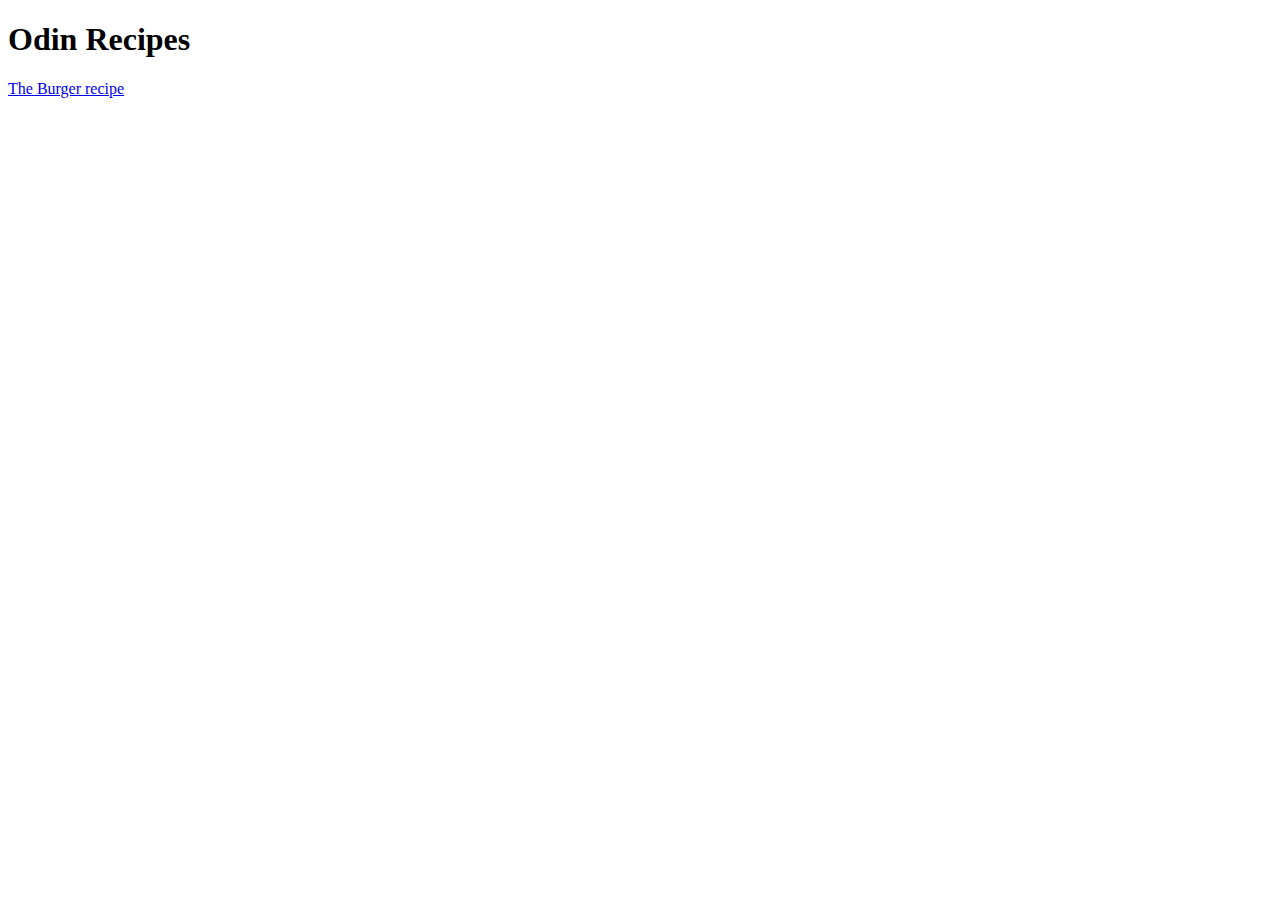
==== index.html @ f468c5b9 "added a burger recipe" ====
<!DOCTYPE html>
<html lang="en">
<head>
    <meta charset="UTF-8">
    <meta name="viewport" content="width=device-width, initial-scale=1.0">
    <title>Odin Recipes</title>
</head>
<body>
    <h1>Odin Recipes</h1>
    <a href="./recipes/burger.html">The Burger recipe</a>
</body>
</html>
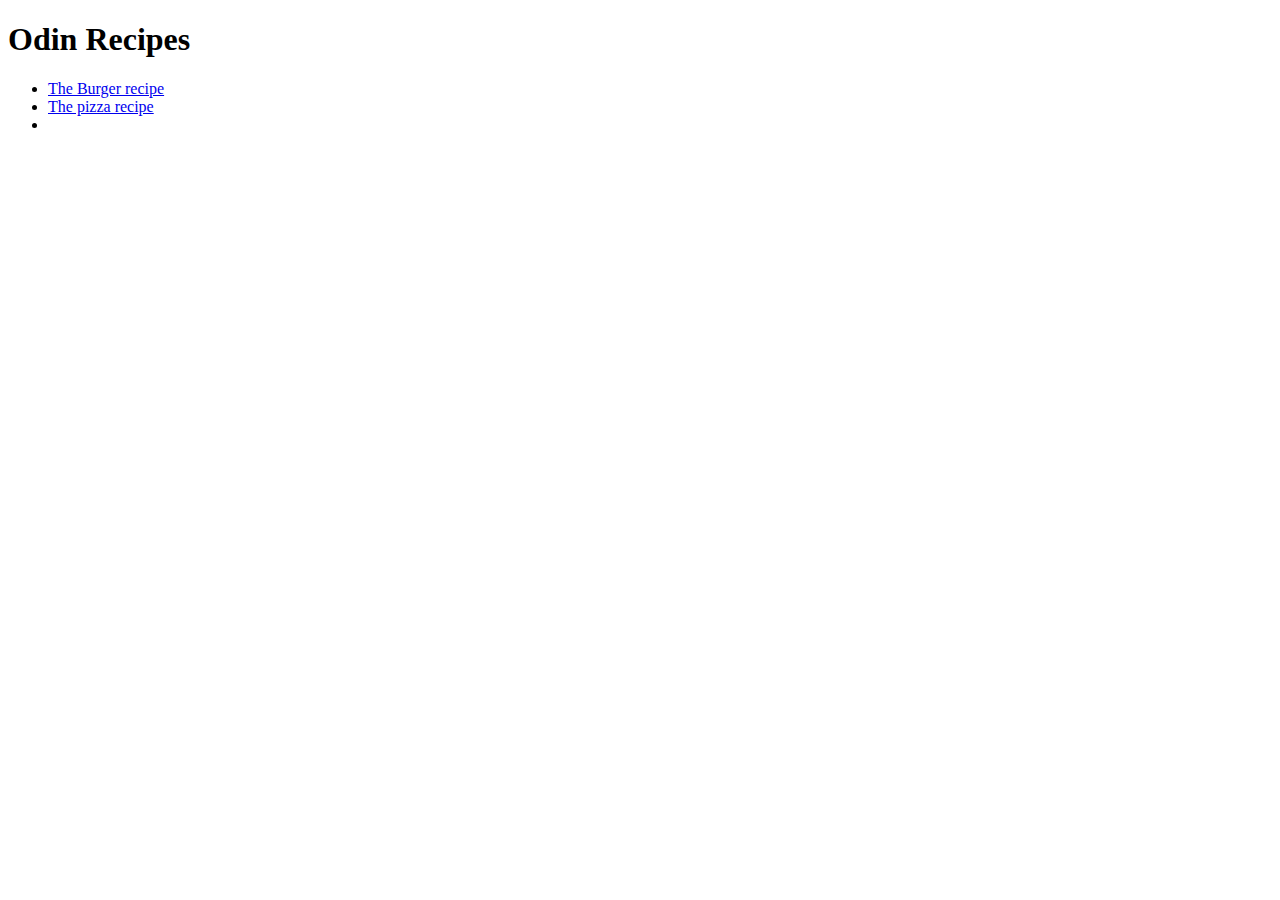
==== commit 52a821f7: "added pizza recipe" ====
--- a/index.html
+++ b/index.html
@@ -7,6 +7,10 @@
 </head>
 <body>
     <h1>Odin Recipes</h1>
-    <a href="./recipes/burger.html">The Burger recipe</a>
+    <ul>
+        <li><a href="./recipes/burger.html">The Burger recipe</a></li>
+        <li><a href="./recipes/pizza.html">The pizza recipe</a></li>
+        <li></li>
+    </ul>
 </body>
 </html>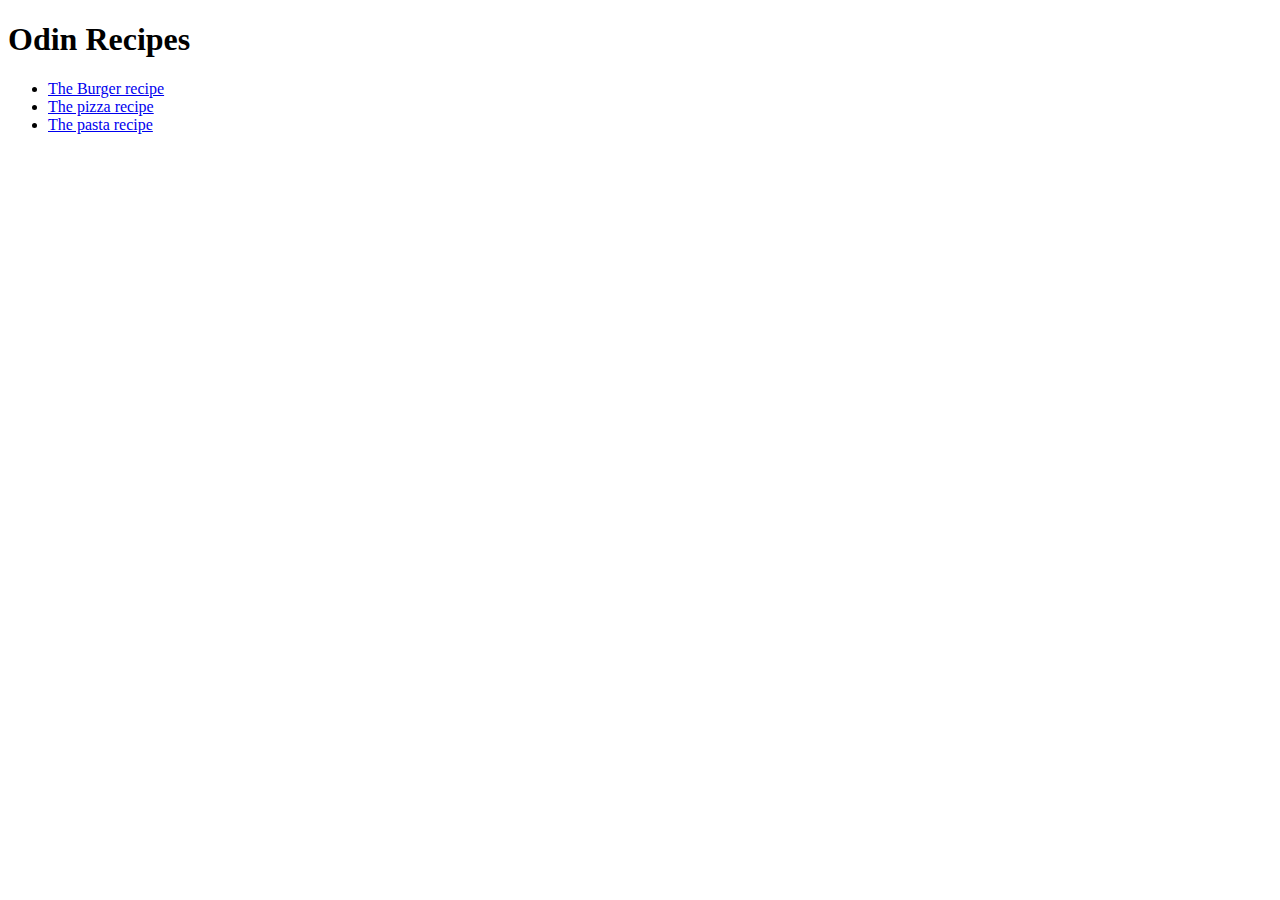
==== commit 6fc72fdb: "added pasta recipe" ====
--- a/index.html
+++ b/index.html
@@ -10,7 +10,7 @@
     <ul>
         <li><a href="./recipes/burger.html">The Burger recipe</a></li>
         <li><a href="./recipes/pizza.html">The pizza recipe</a></li>
-        <li></li>
+        <li><a href="./recipes/pasta.html">The pasta recipe</a></li>
     </ul>
 </body>
 </html>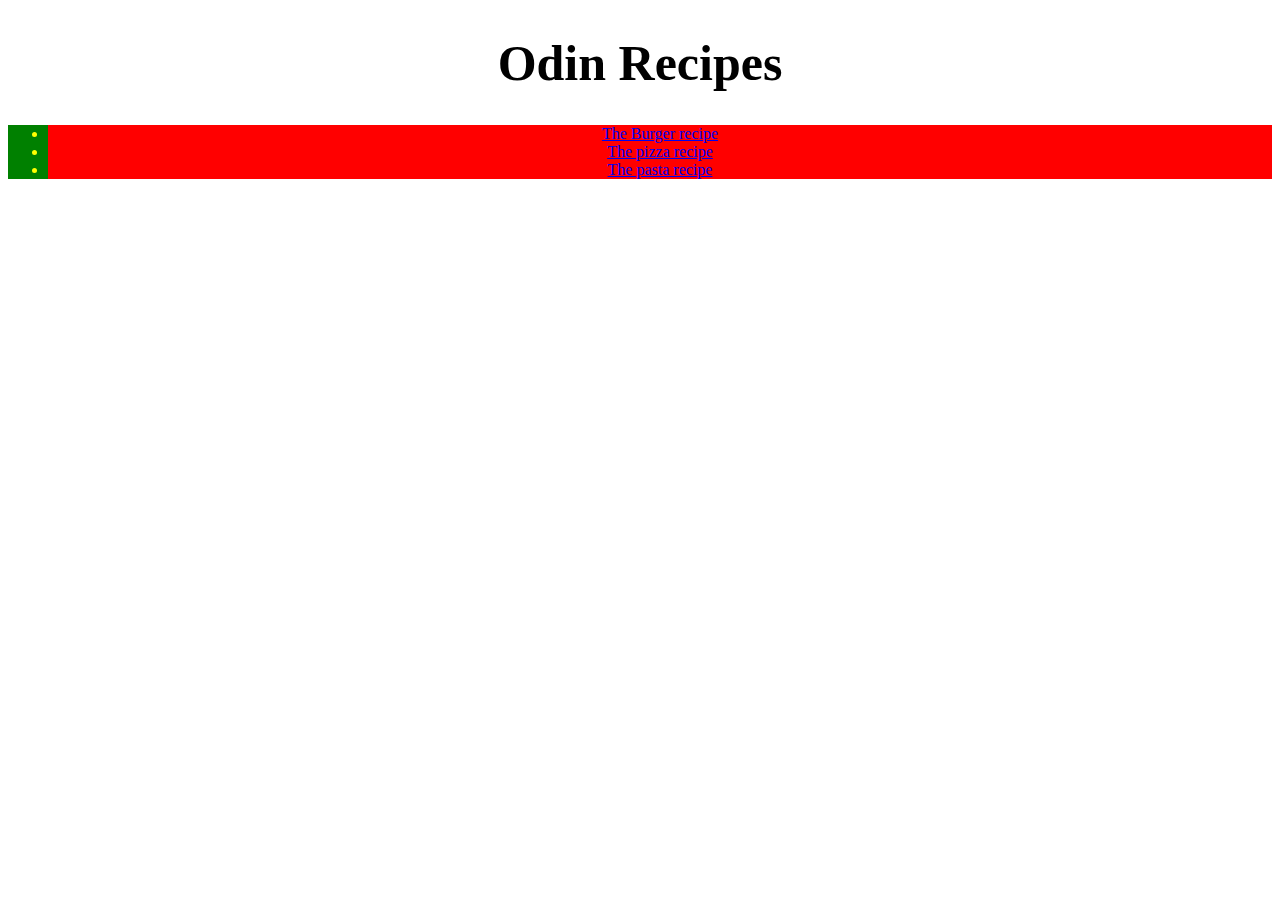
==== commit d423dcbd: "a little training for css without an aim to do a good design" ====
--- a/index.html
+++ b/index.html
@@ -3,6 +3,7 @@
 <head>
     <meta charset="UTF-8">
     <meta name="viewport" content="width=device-width, initial-scale=1.0">
+    <link rel="stylesheet" href="styles.css">
     <title>Odin Recipes</title>
 </head>
 <body>
--- a/styles.css
+++ b/styles.css
@@ -0,0 +1,16 @@
+h1, ul, li {
+    text-align: center;
+}
+
+h1 {
+    font-size: 50px;
+}
+
+ul {
+    background-color: green;
+}
+
+li {
+    background-color: red;
+    color: yellow;
+}